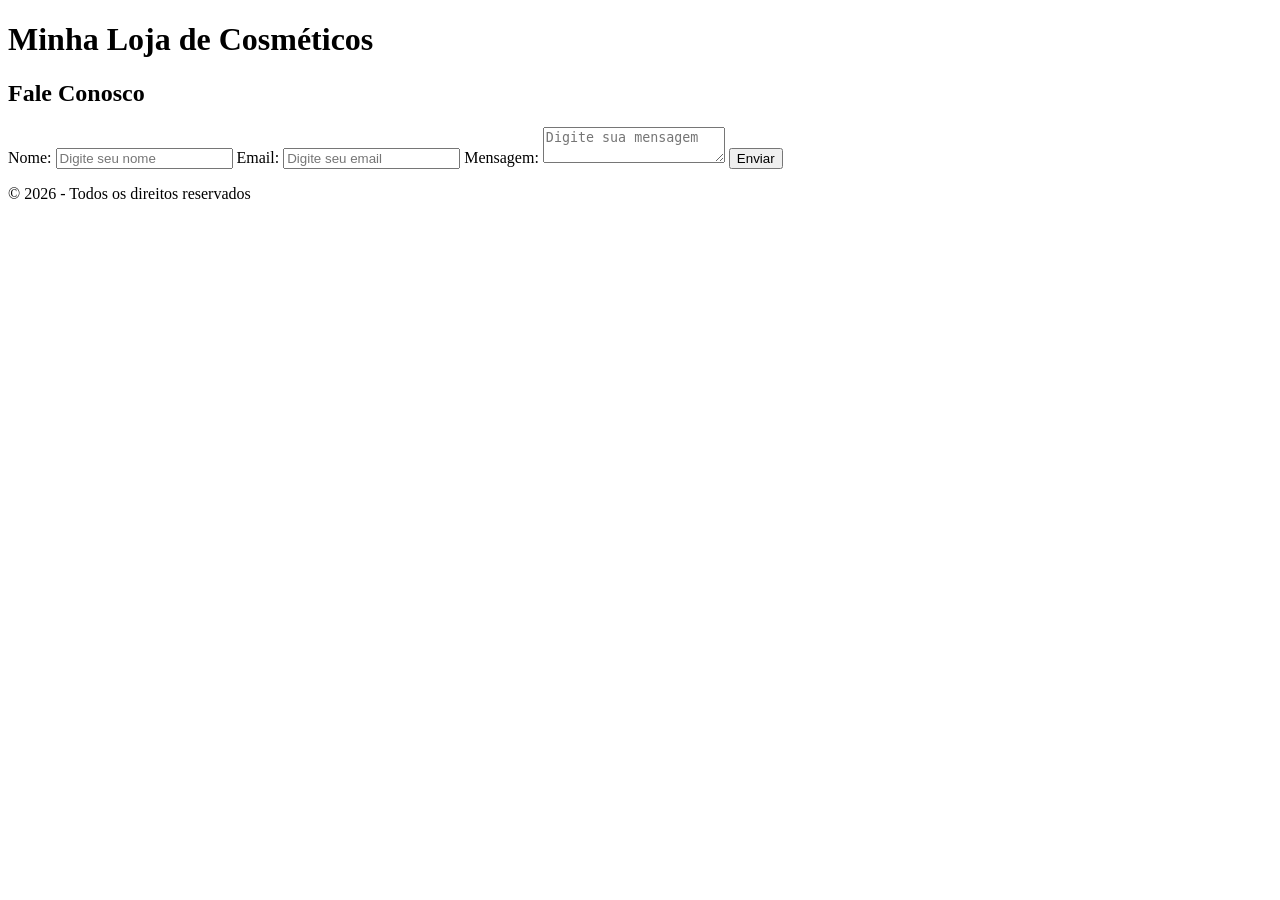
==== contato.html @ 22931923 "Initial commit" ====
<!DOCTYPE html>
<html lang="pt-br">
<head>
  <meta charset="UTF-8">
  <title>Contato</title>
  <link rel="stylesheet" href="css/style.css">
</head>
<body>

<!-- Menu -->
<header>
  <h1>Minha Loja de Cosméticos</h1>
</header>

<!-- Contato -->
<section class="contato">
  <h2>Fale Conosco</h2>

  <form>
    <label>Nome:</label>
    <input type="text" placeholder="Digite seu nome" required>

    <label>Email:</label>
    <input type="email" placeholder="Digite seu email" required>

    <label>Mensagem:</label>
    <textarea placeholder="Digite sua mensagem" required></textarea>

    <button type="submit">Enviar</button>
  </form>
</section>

<!-- Rodapé -->
<footer>
  <p>© 2026 - Todos os direitos reservados</p>
</footer>

</body>
</html>
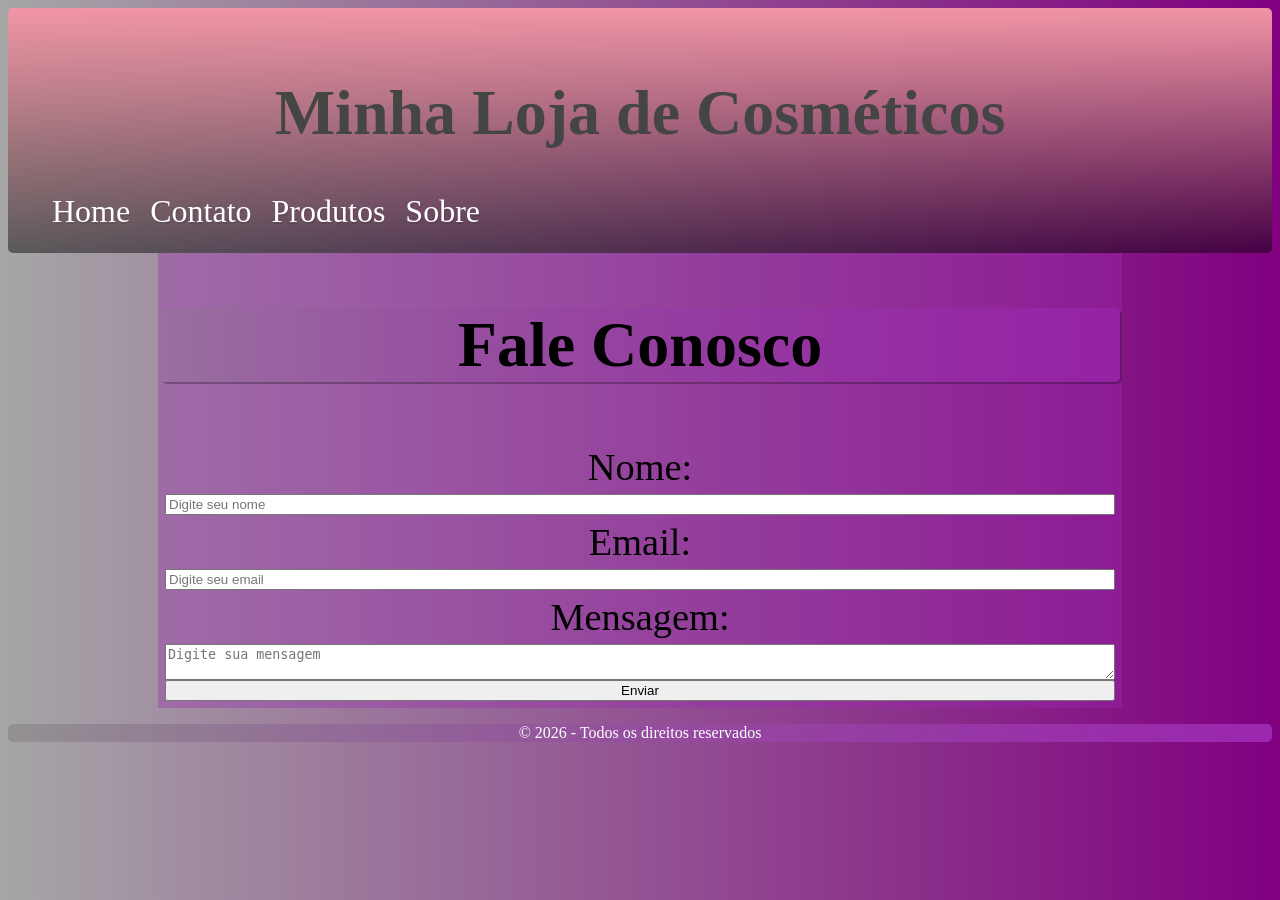
==== commit 7385233a: "atualização do projeto" ====
--- a/contato.html
+++ b/contato.html
@@ -3,13 +3,21 @@
 <head>
   <meta charset="UTF-8">
   <title>Contato</title>
-  <link rel="stylesheet" href="css/style.css">
+  <link rel="stylesheet" href="estilos/style.css">
 </head>
 <body>
 
 <!-- Menu -->
 <header>
   <h1>Minha Loja de Cosméticos</h1>
+   <nav>
+            <ul class="nav">
+                <a href="index.html"><li>Home</li></a>
+                <a href="contato.html"><li>Contato</li></a>
+                <a href="produtos.html"><li>Produtos</li></a>
+                <a href="Sobre.html"><li>Sobre</li></a>
+            </ul>
+        </nav>
 </header>
 
 <!-- Contato -->
--- a/estilos/style.css
+++ b/estilos/style.css
@@ -0,0 +1,165 @@
+@charset "UTF-8";
+
+@media (max-wideth: 450px){
+  .Destaques {
+    flex-direction: column;
+    align-items: center;
+  }
+}
+
+<link rel="preconnect" href="https://fonts.googleapis.com">
+<link rel="preconnect" href="https://fonts.gstatic.com" crossorigin>
+<link href="https://fonts.googleapis.com/css2?family=Roboto:ital,wght@0,100..900;1,100..900&display=swap" rel="stylesheet">
+
+.roboto-<uniquifier> {
+  font-family: "Roboto", sans-serif;
+  font-optical-sizing: auto;
+  font-weight: <weight>;
+  font-style: normal;
+  font-variation-settings: "wdth" 100;
+}
+
+  :root {
+  --cor-principal: #e91e63;   /* rosa moderno */
+  --cor-secundaria: #9c27b0;  /* roxo elegante */
+  --cor-fundo: #cfcccd;       /* rosa bem claro */
+  --cor-card: #ffffff;
+  --cor-texto: #464545;
+}
+
+body {
+  background-image: linear-gradient(to right, rgba(0, 0, 0, 0.349), purple);
+  font-family: "ROBOTO";
+}
+
+header{
+    background-image: linear-gradient(to top,  rgba(0, 0, 0, 0.459), rgb(241, 149, 165));
+    color: var(--cor-texto);
+    padding: 4px;
+    margin: auto;
+    text-align: center;
+    border-radius: 5px;
+}
+
+header h1 {
+  margin-top: 5vw;
+  font-size: 5vw;
+  
+}
+
+.nav {
+  list-style: none;
+  display: flex;
+  gap: 20px;
+}
+
+.nav li {
+  cursor: pointer;
+  padding-bottom: 3px;
+}
+
+.nav li:hover {
+  color:var(--cor-principal) ;
+}
+
+nav a {
+  text-decoration: none;
+  color: #ffffff;
+  font-size: 2.5vw;
+
+  text-shadow: 1px 2px rgba(0, 0, 0, 0.089);
+}
+
+.logo img {
+  width: 97vw;
+  height: 35vw;
+
+  margin: auto;
+  padding: 3px;
+  padding-right: 2px;
+  border-radius: 10px;
+
+  box-shadow: 2px 2px rgba(0, 0, 0, 0.432);
+}
+
+  h2 {
+  text-align: center;
+  font-size: 5vw;
+  background-image: linear-gradient(to right, rgba(128, 128, 128, 0.178), #9b27b09c);
+  border-radius: 5px;
+
+  box-shadow: 2px 2px rgba(0, 0, 0, 0.267);
+}
+
+.Destaques{
+  
+  transition: 0.3s;
+  border-radius: 10px;
+  overflow: hidden;
+  display: flex;
+  flex-direction: row;
+  justify-content: center;
+  flex-wrap: wrap;
+}
+.Destaques img {
+  width: 25vw;
+  height: 25vw;
+  padding: 42px;
+  margin: auto;
+  transition: 0.3s;
+}
+
+.Destaques:hover {
+  transform: translateY(-10px)
+  
+}
+
+.Destaques:hover img {
+  transform: scale(1.05);
+}
+
+footer {
+  background-image:linear-gradient(to right, rgba(136, 135, 135, 0.658), var(--cor-secundaria)) ;
+  text-align: center;
+  color: white;
+  border-radius: 5px;
+}
+
+section {
+  background-color: #9b27b05b;
+  margin: auto;
+  text-align: center;
+  padding: 2px;
+
+  width: 75vw;
+}
+
+section p {
+  font-size: 2vw;
+}
+section h3 {
+  font-size: 3vw;
+}
+
+section ul {
+  list-style: none;
+  text-align: center;
+  font-size: 2vw;
+  margin-right: 1px;
+}
+
+section img {
+  width: 70vw;
+  height: auto;
+}
+
+form {
+  font-size: 3vw;
+  display: flex;
+  flex-direction: column;
+  padding: 5px;
+}
+
+label {
+  padding: 5px;
+}
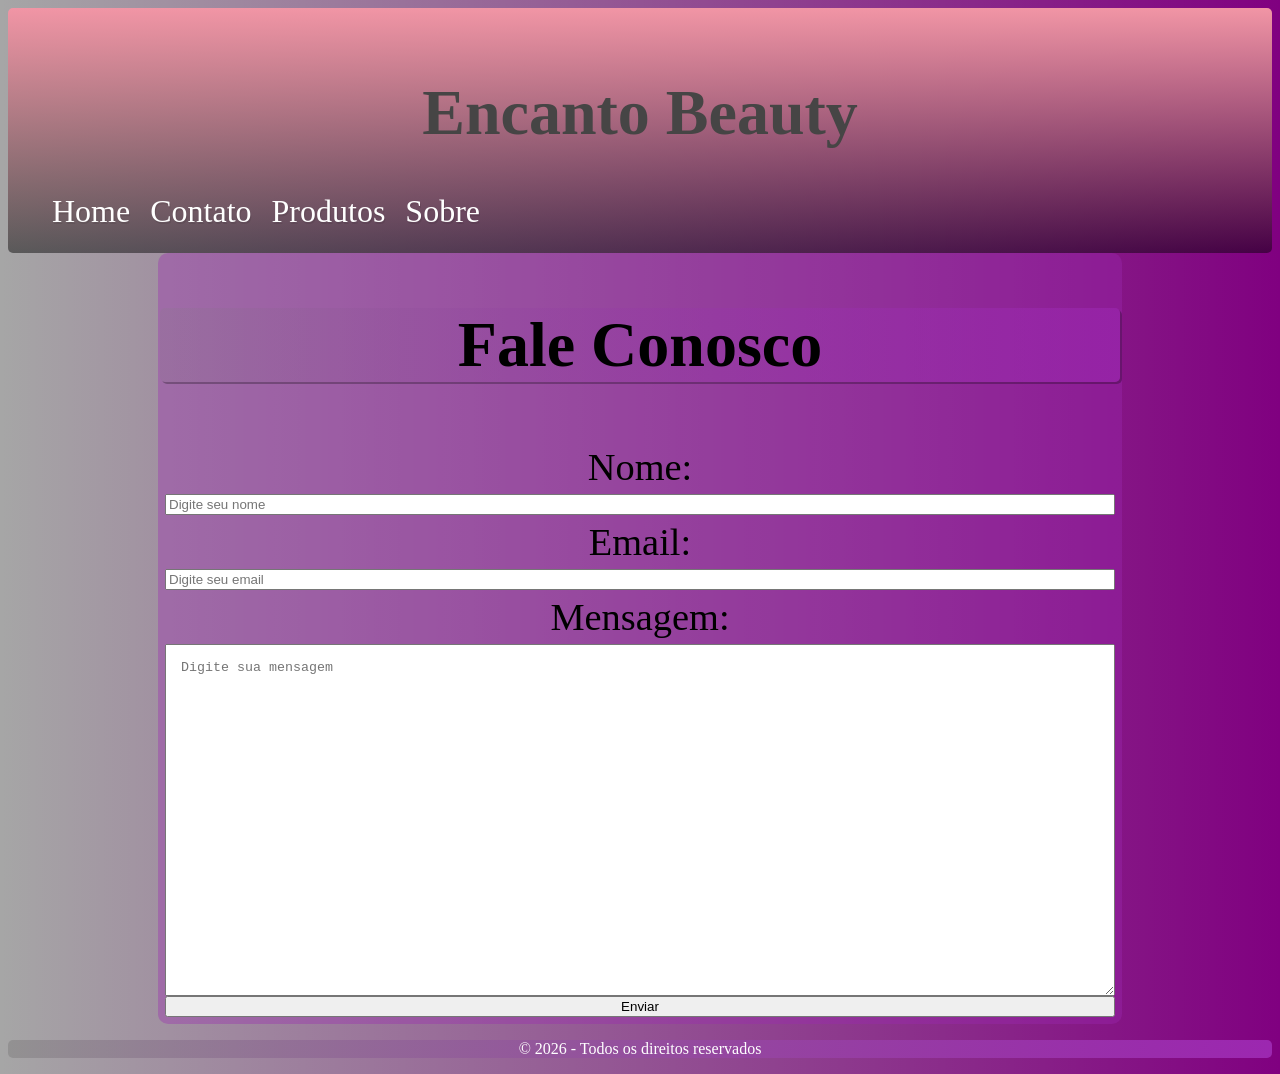
==== commit b9b219d6: "atualização do projeto" ====
--- a/contato.html
+++ b/contato.html
@@ -2,14 +2,15 @@
 <html lang="pt-br">
 <head>
   <meta charset="UTF-8">
+  <meta name="viewport" content="width=device-width, initial-scale=1.0">
   <title>Contato</title>
   <link rel="stylesheet" href="estilos/style.css">
+  <link rel="shortcut icon" href="imagens/favicon.ico" type="image/x-icon">
+</head>
 </head>
 <body>
-
-<!-- Menu -->
 <header>
-  <h1>Minha Loja de Cosméticos</h1>
+  <h1>Encanto Beauty</h1>
    <nav>
             <ul class="nav">
                 <a href="index.html"><li>Home</li></a>
--- a/estilos/style.css
+++ b/estilos/style.css
@@ -1,13 +1,26 @@
 @charset "UTF-8";
 
-@media (max-wideth: 450px){
+@media (max-wideth: 450px) {
+  /*quebra de imagens da class destaque*/
   .Destaques {
     flex-direction: column;
     align-items: center;
   }
 }
 
-<link rel="preconnect" href="https://fonts.googleapis.com">
+@media (max-width: 768px) {
+  .produtos {
+    grid-template-columns: repeat(2, 1fr); /* 2 por linha */
+  }
+}
+
+@media (max-width: 480px) {
+  .produtos {
+    grid-template-columns: 1fr; /* 1 por linha */
+  }
+}
+
+<link rel="preconnect" href="https://fonts.googleapis.com">              /*font de texto*/
 <link rel="preconnect" href="https://fonts.gstatic.com" crossorigin>
 <link href="https://fonts.googleapis.com/css2?family=Roboto:ital,wght@0,100..900;1,100..900&display=swap" rel="stylesheet">
 
@@ -19,10 +32,10 @@
   font-variation-settings: "wdth" 100;
 }
 
-  :root {
-  --cor-principal: #e91e63;   /* rosa moderno */
-  --cor-secundaria: #9c27b0;  /* roxo elegante */
-  --cor-fundo: #cfcccd;       /* rosa bem claro */
+:root {
+  --cor-principal: #e91e63; /* rosa moderno */
+  --cor-secundaria: #9c27b0; /* roxo elegante */ /*variável de cores principais*/
+  --cor-fundo: #cfcccd; /* rosa bem claro */
   --cor-card: #ffffff;
   --cor-texto: #464545;
 }
@@ -32,19 +45,22 @@
   font-family: "ROBOTO";
 }
 
-header{
-    background-image: linear-gradient(to top,  rgba(0, 0, 0, 0.459), rgb(241, 149, 165));
-    color: var(--cor-texto);
-    padding: 4px;
-    margin: auto;
-    text-align: center;
-    border-radius: 5px;
+header {
+  background-image: linear-gradient(
+    to top,
+    rgba(0, 0, 0, 0.459),
+    rgb(241, 149, 165)
+  );
+  color: var(--cor-texto);
+  padding: 4px;
+  margin: auto;
+  text-align: center;
+  border-radius: 5px;
 }
 
 header h1 {
   margin-top: 5vw;
   font-size: 5vw;
-  
 }
 
 .nav {
@@ -59,7 +75,7 @@
 }
 
 .nav li:hover {
-  color:var(--cor-principal) ;
+  color: var(--cor-principal);
 }
 
 nav a {
@@ -76,23 +92,26 @@
 
   margin: auto;
   padding: 3px;
-  padding-right: 2px;
+  padding-right: 5px;
   border-radius: 10px;
 
   box-shadow: 2px 2px rgba(0, 0, 0, 0.432);
 }
 
-  h2 {
+h2 {
   text-align: center;
   font-size: 5vw;
-  background-image: linear-gradient(to right, rgba(128, 128, 128, 0.178), #9b27b09c);
+  background-image: linear-gradient(
+    to right,
+    rgba(128, 128, 128, 0.178),
+    #9b27b09c
+  );
   border-radius: 5px;
 
   box-shadow: 2px 2px rgba(0, 0, 0, 0.267);
 }
 
-.Destaques{
-  
+.Destaques {
   transition: 0.3s;
   border-radius: 10px;
   overflow: hidden;
@@ -110,8 +129,7 @@
 }
 
 .Destaques:hover {
-  transform: translateY(-10px)
-  
+  transform: translateY(-10px);
 }
 
 .Destaques:hover img {
@@ -119,17 +137,24 @@
 }
 
 footer {
-  background-image:linear-gradient(to right, rgba(136, 135, 135, 0.658), var(--cor-secundaria)) ;
+  background-image: linear-gradient(
+    to right,
+    rgba(136, 135, 135, 0.658),
+    var(--cor-secundaria)
+  );
   text-align: center;
   color: white;
   border-radius: 5px;
 }
 
+                                                        /*pagina "sobre"*/
+
 section {
   background-color: #9b27b05b;
   margin: auto;
   text-align: center;
   padding: 2px;
+  border-radius: 10px;
 
   width: 75vw;
 }
@@ -154,12 +179,124 @@
 }
 
 form {
+                                             /*formulário do contato*/
   font-size: 3vw;
   display: flex;
   flex-direction: column;
   padding: 5px;
+  
 }
 
 label {
   padding: 5px;
 }
+textarea {
+  height: 25vw;
+  padding: 15px;
+}
+
+ img {
+  width: 25vw;                      /*configuração para todas as imagens*/
+  height: auto;
+  border-radius: 10px;
+}
+
+                                                                    /*pagina de produtos*/
+
+.produtos {
+  display: grid;
+  grid-template-columns: repeat(3, 1fr); /* 3 colunas */
+  gap: 20px; /* espaço entre as imagens */
+  margin: auto;
+  padding-right: 10px;
+  text-align: center;
+
+  transition: 0.3s;
+  overflow: hidden;  
+}
+
+.produtos img:hover {
+  transform: scale(1.1);             
+}
+
+.title {
+  text-align: center;
+  background-image: linear-gradient(
+    to right,
+    rgba(128, 128, 128, 0.39),
+    var(--cor-secundaria)
+  );
+  border-radius: 5px;
+  box-shadow: 2px 2px rgba(0, 0, 0, 0.267);
+  padding: 10px;
+}
+.produtos h3 {
+  text-align: center;
+  background-color: white;
+  color: #6a1b9a;
+  margin: 10px 0 5px;
+  border-radius: 8px;
+}
+.produtos p {
+  font-size: 16px;
+  font-weight: bold;
+  color: #2e7d32; 
+  background: #f1f8e9;
+  padding: 5px 10px;
+  border-radius: 8px;
+  display: inline-block
+}
+
+                                                    /*pagina de venda*/
+
+.venda{
+   display: flex;
+   flex-direction: column;
+  justify-content: center;
+  align-items: center;
+  height: auto;
+  margin: auto;
+  padding: 10px;
+  
+}
+
+.venda img {
+   text-align: center;
+  box-shadow: 0 10px 25px rgba(0,0,0,0.2);
+}
+
+.venda h1 {
+   margin-bottom: 15px;
+  color: #333;
+}
+ .Preço{
+   font-size: 22px;
+  font-weight: bold;
+  color: #27ae60;
+  margin: 10px 0;
+ }
+ .descrição {
+  padding: 10px;
+  width: 400px;
+  height: auto;
+    font-size: 2.5vw;
+  color: #ffffff;
+  margin-bottom: 20px;
+ }
+
+ .venda button {
+  background: linear-gradient(45deg, #ff4081, #7b1fa2);
+  color: white;
+  border: none;
+  padding: 12px 20px;
+  border-radius: 25px;
+  cursor: pointer;
+  font-size: 16px;
+  transition: 0.3s;
+}
+
+.venda button:hover {
+  transform: scale(1.05);
+}
+
+ 
